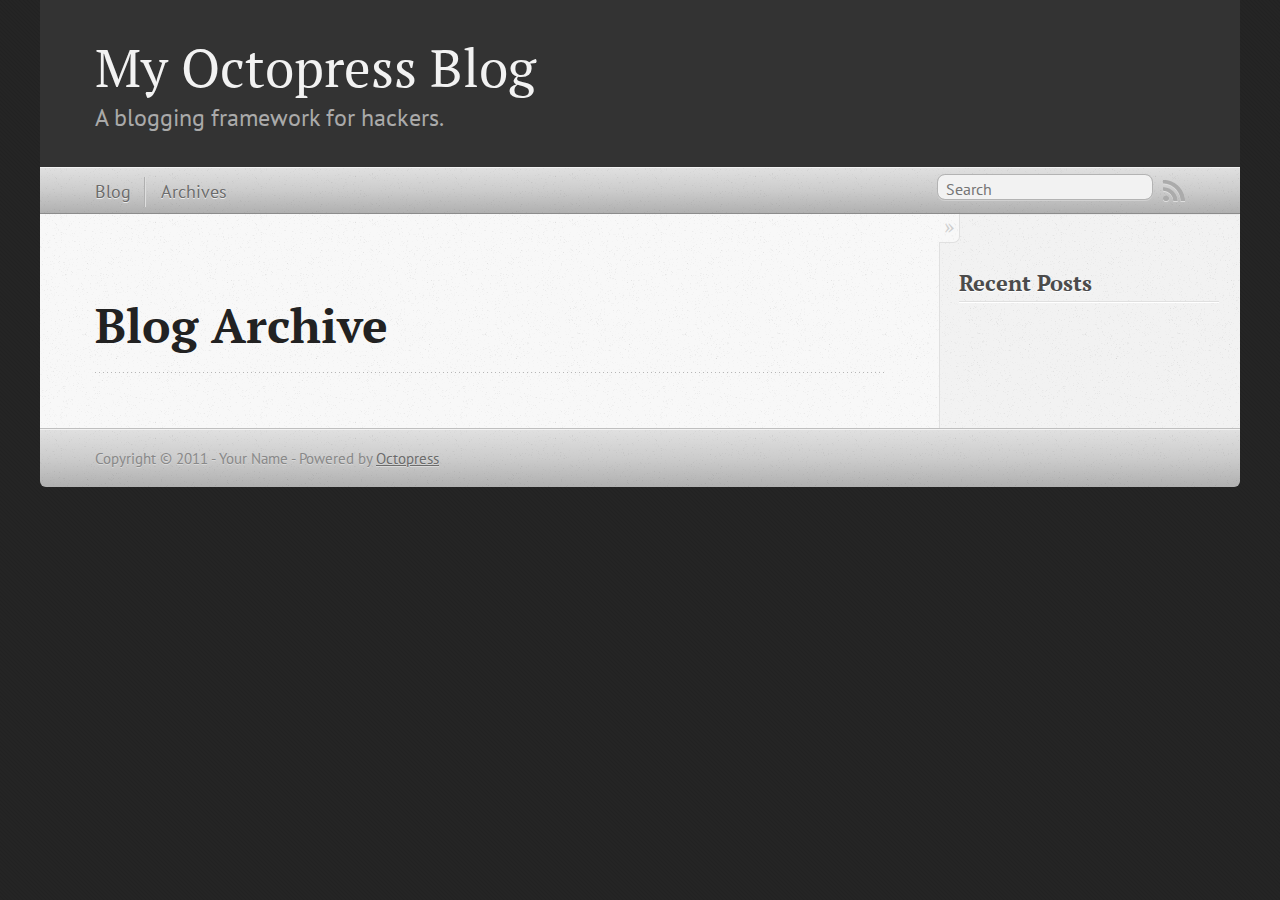
==== blog/archives/index.html @ 9a8f24b8 "Site updated at 2011-11-20 22:48:18 UTC" ====
<!DOCTYPE html>
<!--[if IEMobile 7 ]><html class="no-js iem7"><![endif]-->
<!--[if lt IE 9]><html class="no-js lte-ie8"><![endif]-->
<!--[if (gt IE 8)|(gt IEMobile 7)|!(IEMobile)|!(IE)]><!--><html class="no-js" lang="en"><!--<![endif]-->
<head>
  <meta charset="utf-8">
  <title>Blog Archive - My Octopress Blog</title>
  <meta name="author" content="Your Name">

  
  <meta name="description" content=" Blog Archive Recent Posts ">
  

  <!-- http://t.co/dKP3o1e -->
  <meta name="HandheldFriendly" content="True">
  <meta name="MobileOptimized" content="320">
  <meta name="viewport" content="width=device-width, initial-scale=1">

  
  <link rel="canonical" href="http://isaact.github.com/blog/archives">
  <link href="/favicon.png" rel="icon">
  <link href="/stylesheets/screen.css" media="screen, projection" rel="stylesheet" type="text/css">
  <script src="/javascripts/modernizr-2.0.js"></script>
  <script src="/javascripts/ender.js"></script>
  <script src="/javascripts/octopress.js" type="text/javascript"></script>
  <link href="/atom.xml" rel="alternate" title="My Octopress Blog" type="application/atom+xml">
  <!--Fonts from Google"s Web font directory at http://google.com/webfonts -->
<link href="http://fonts.googleapis.com/css?family=PT+Serif:regular,italic,bold,bolditalic" rel="stylesheet" type="text/css">
<link href="http://fonts.googleapis.com/css?family=PT+Sans:regular,italic,bold,bolditalic" rel="stylesheet" type="text/css">

  

</head>

<body   >
  <header role="banner"><hgroup>
  <h1><a href="/">My Octopress Blog</a></h1>
  
    <h2>A blogging framework for hackers.</h2>
  
</hgroup>

</header>
  <nav role="navigation"><ul class="subscription" data-subscription="rss">
  <li><a href="/atom.xml" rel="subscribe-rss" title="subscribe via RSS">RSS</a></li>
  
</ul>
<form action="http://google.com/search" method="get">
  <fieldset role="search">
    <input type="hidden" name="q" value="site:isaact.github.com" />
    <input class="search" type="text" name="q" results="0" placeholder="Search"/>
  </fieldset>
</form>
<ul class="main-navigation">
  <li><a href="/">Blog</a></li>
  <li><a href="/blog/archives">Archives</a></li>
</ul>

</nav>
  <div id="main">
    <div id="content">
      <div>
<article role="article">
  
  <header>
    <h1 class="entry-title">Blog Archive</h1>
    
  </header>
  
  <div id="blog-archives">

</div>

  
</article>

</div>

<aside class="sidebar">
  
    <section>
  <h1>Recent Posts</h1>
  <ul id="recent_posts">
    
  </ul>
</section>






  
</aside>


    </div>
  </div>
  <footer role="contentinfo"><p>
  Copyright &copy; 2011 - Your Name -
  <span class="credit">Powered by <a href="http://octopress.org">Octopress</a></span>
</p>

</footer>
  







  <script type="text/javascript">
    (function(){
      var twitterWidgets = document.createElement('script');
      twitterWidgets.type = 'text/javascript';
      twitterWidgets.async = true;
      twitterWidgets.src = 'http://platform.twitter.com/widgets.js';
      document.getElementsByTagName('head')[0].appendChild(twitterWidgets);
    })();
  </script>





</body>
</html>
---- stylesheets/screen.css ----
html,body,div,span,applet,object,iframe,h1,h2,h3,h4,h5,h6,p,blockquote,pre,a,abbr,acronym,address,big,cite,code,del,dfn,em,img,ins,kbd,q,s,samp,small,strike,strong,sub,sup,tt,var,b,u,i,center,dl,dt,dd,ol,ul,li,fieldset,form,label,legend,table,caption,tbody,tfoot,thead,tr,th,td,article,aside,canvas,details,embed,figure,figcaption,footer,header,hgroup,menu,nav,output,ruby,section,summary,time,mark,audio,video{margin:0;padding:0;border:0;font-size:100%;font:inherit;vertical-align:baseline}body{line-height:1}ol,ul{list-style:none}table{border-collapse:collapse;border-spacing:0}caption,th,td{text-align:left;font-weight:normal;vertical-align:middle}q,blockquote{quotes:none}q:before,q:after,blockquote:before,blockquote:after{content:"";content:none}a img{border:none}article,aside,details,figcaption,figure,footer,header,hgroup,menu,nav,section,summary{display:block}article,aside,details,figcaption,figure,footer,header,hgroup,menu,nav,section,summary{display:block}a{color:#1863a1}a:visited{color:#751590}a:focus{color:#0181eb}a:hover{color:#0181eb}a:active{color:#01579f}aside.sidebar a{color:#1863a1}aside.sidebar a:focus{color:#0181eb}aside.sidebar a:hover{color:#0181eb}aside.sidebar a:active{color:#01579f}a{-moz-transition:color 0.3s;-webkit-transition:color 0.3s;-o-transition:color 0.3s;transition:color 0.3s}html{background:#252525 url('/images/line-tile.png?1321829071') top left}body > div{background:#f2f2f2 url('/images/noise.png?1321829071') top left;border-bottom:1px solid #bfbfbf}body > div > div{background:#f8f8f8 url('/images/noise.png?1321829071') top left;border-right:1px solid #e0e0e0}.heading,body > header h1,h1,h2,h3,h4,h5,h6{font-family:"PT Serif", "Georgia", "Helvetica Neue", Arial, sans-serif}.sans,body > header h2,body > nav form .search,body > nav a,article header p.meta,article > footer,#content .blog-index footer,html .gist .gist-file .gist-meta,#blog-archives a.category,#blog-archives time,aside.sidebar section,body > footer{font-family:"PT Sans", "Helvetica Neue", Arial, sans-serif}.serif,body,#content .blog-index a[rel=full-article]{font-family:"PT Serif", Georgia, Times, "Times New Roman", serif}.mono,pre,code,tt,p code,li code{font-family:Menlo, Monaco, "Andale Mono", "lucida console", "Courier New", monospace}body > header h1{font-size:2.2em;font-family:"PT Serif", "Georgia", "Helvetica Neue", Arial, sans-serif;font-weight:normal;line-height:1.2em;margin-bottom:0.6667em}body{line-height:1.5em;color:#222}h1{font-size:2.2em;line-height:1.2em}@media only screen and (min-width: 992px){body{font-size:1.15em}h1{font-size:2.6em;line-height:1.2em}}h1,h2,h3,h4,h5,h6{text-rendering:optimizelegibility;margin-bottom:1em;font-weight:bold}h2,section h1{font-size:1.5em}h3,section h2,section section h1{font-size:1.3em}h4,section h3,section section h2,section section section h1{font-size:1em}h5,section h4,section section h3{font-size:.9em}h6,section h5,section section h4,section section section h3{font-size:.8em}p,blockquote,ul,ol{margin-bottom:1.5em}ul{list-style-type:disc}ul ul{list-style-type:circle}ul ul ul{list-style-type:square}ol{list-style-type:decimal}ol ol{list-style-type:lower-alpha}ol ol ol{list-style-type:lower-roman}ul,ul ul,ul ol,ol,ol ul,ol ol{margin-left:1.3em}strong{font-weight:bold}em{font-style:italic}sup,sub{font-size:0.8em;position:relative;display:inline-block}sup{top:-0.5em}sub{bottom:-0.5em}q{font-style:italic}q:before{content:"\201C"}q:after{content:"\201D"}em,dfn{font-style:italic}strong,dfn{font-weight:bold}del,s{text-decoration:line-through}abbr,acronym{border-bottom:1px dotted;cursor:help}sub,sup{line-height:0}hr{margin-bottom:0.2em}small{font-size:.8em}big{font-size:1.2em}blockquote{font-style:italic;position:relative;font-size:1.2em;line-height:1.5em;padding-left:1em;border-left:4px solid rgba(170,170,170,0.5)}blockquote cite{font-style:italic}blockquote cite a{color:#aaa !important;word-wrap:break-word}blockquote cite:before{content:'\2014';padding-right:.3em;padding-left:.3em;color:#aaa}@media only screen and (min-width: 992px){blockquote{padding-left:1.5em;border-left-width:4px}}.pullquote-right:before,.pullquote-left:before{padding:0;border:none;content:attr(data-pullquote);float:right;width:45%;margin:.5em 0 1em 1.5em;position:relative;top:7px;font-size:1.4em;line-height:1.45em}.pullquote-left:before{float:left;margin:.5em 1.5em 1em 0}.force-wrap,article a,aside.sidebar a{white-space:-moz-pre-wrap;white-space:-pre-wrap;white-space:-o-pre-wrap;white-space:pre-wrap;word-wrap:break-word}.group,body > header,body > nav,body > footer,body #content > article,body #content > div > article,body #content > div > section,body div.pagination,aside.sidebar,#main,#content,.collapse-sidebar aside.sidebar{*zoom:1}.group:after,body > header:after,body > nav:after,body > footer:after,body #content > article:after,body #content > div > article:after,body #content > div > section:after,body div.pagination:after,aside.sidebar:after,#main:after,#content:after,.collapse-sidebar aside.sidebar:after{content:"";display:table;clear:both}body{-webkit-text-size-adjust:none;max-width:1200px;position:relative;margin:0 auto}body > header,body > nav,body > footer,body #content > article,body #content > div > article,body #content > div > section{padding-left:18px;padding-right:18px}@media only screen and (min-width: 480px){body > header,body > nav,body > footer,body #content > article,body #content > div > article,body #content > div > section{padding-left:25px;padding-right:25px}}@media only screen and (min-width: 768px){body > header,body > nav,body > footer,body #content > article,body #content > div > article,body #content > div > section{padding-left:35px;padding-right:35px}}@media only screen and (min-width: 992px){body > header,body > nav,body > footer,body #content > article,body #content > div > article,body #content > div > section{padding-left:55px;padding-right:55px}}body div.pagination{margin-left:18px;margin-right:18px}@media only screen and (min-width: 480px){body div.pagination{margin-left:25px;margin-right:25px}}@media only screen and (min-width: 768px){body div.pagination{margin-left:35px;margin-right:35px}}@media only screen and (min-width: 992px){body div.pagination{margin-left:55px;margin-right:55px}}body > header{font-size:1em;padding-top:1.5em;padding-bottom:1.5em}#content > div,#content > article{width:100%}aside.sidebar{float:none;padding:0 18px 1px;background-color:#f7f7f7;border-top:1px solid #e0e0e0}.flex-content,article img,article video,article .flash-video,aside.sidebar img{max-width:100%;height:auto}.basic-alignment.left,article img.left,article video.left,article .left.flash-video,aside.sidebar img.left{float:left;margin-right:1.5em}.basic-alignment.right,article img.right,article video.right,article .right.flash-video,aside.sidebar img.right{float:right;margin-left:1.5em}.basic-alignment.center,article img.center,article video.center,article .center.flash-video,aside.sidebar img.center{display:block;margin:0 auto 1.5em}.basic-alignment.left,article img.left,article video.left,article .left.flash-video,aside.sidebar img.left,.basic-alignment.right,article img.right,article video.right,article .right.flash-video,aside.sidebar img.right{margin-bottom:.8em}.toggle-sidebar,.no-sidebar .toggle-sidebar{display:none}@media only screen and (min-width: 750px){body.sidebar-footer aside.sidebar{float:none;width:auto;clear:left;margin:0;padding:0 35px 1px;background-color:#f7f7f7;border-top:1px solid #eaeaea}body.sidebar-footer aside.sidebar section.odd,body.sidebar-footer aside.sidebar section.even{float:left;width:48%}body.sidebar-footer aside.sidebar section.odd{margin-left:0}body.sidebar-footer aside.sidebar section.even{margin-left:4%}body.sidebar-footer aside.sidebar.thirds section{width:30%;margin-left:5%}body.sidebar-footer aside.sidebar.thirds section.first{margin-left:0;clear:both}}body.sidebar-footer #content{margin-right:0px}body.sidebar-footer .toggle-sidebar{display:none}@media only screen and (min-width: 550px){body > header{font-size:1em}}@media only screen and (min-width: 750px){aside.sidebar{float:none;width:auto;clear:left;margin:0;padding:0 35px 1px;background-color:#f7f7f7;border-top:1px solid #eaeaea}aside.sidebar section.odd,aside.sidebar section.even{float:left;width:48%}aside.sidebar section.odd{margin-left:0}aside.sidebar section.even{margin-left:4%}aside.sidebar.thirds section{width:30%;margin-left:5%}aside.sidebar.thirds section.first{margin-left:0;clear:both}}@media only screen and (min-width: 768px){body{-webkit-text-size-adjust:auto}body > header{font-size:1.2em}#main{padding:0;margin:0 auto}#content{margin-right:240px;position:relative}.no-sidebar #content{margin-right:0;border-right:0}.collapse-sidebar #content{margin-right:20px}#content > div,#content > article{padding-top:17.5px;padding-bottom:17.5px;float:left}aside.sidebar{width:210px;padding:0 15px 15px;background:none;clear:none;float:left;margin:0 -100% 0 0}aside.sidebar section{width:auto;margin-left:0}aside.sidebar section.odd,aside.sidebar section.even{float:none;width:auto;margin-left:0}.collapse-sidebar aside.sidebar{float:none;width:auto;clear:left;margin:0;padding:0 35px 1px;background-color:#f7f7f7;border-top:1px solid #eaeaea}.collapse-sidebar aside.sidebar section.odd,.collapse-sidebar aside.sidebar section.even{float:left;width:48%}.collapse-sidebar aside.sidebar section.odd{margin-left:0}.collapse-sidebar aside.sidebar section.even{margin-left:4%}.collapse-sidebar aside.sidebar.thirds section{width:30%;margin-left:5%}.collapse-sidebar aside.sidebar.thirds section.first{margin-left:0;clear:both}}@media only screen and (min-width: 992px){body > header{font-size:1.3em}#content{margin-right:300px}#content > div,#content > article{padding-top:27.5px;padding-bottom:27.5px}aside.sidebar{width:260px;padding:1.2em 20px 20px}.collapse-sidebar aside.sidebar{padding-left:55px;padding-right:55px}}@media only screen and (min-width: 768px){ul,ol{margin-left:0}}body > header{background:#333}body > header h1{display:inline-block;margin:0}body > header h1 a,body > header h1 a:visited,body > header h1 a:hover{color:#f2f2f2;text-decoration:none}body > header h2{margin:.2em 0 0;font-size:1em;color:#aaa;font-weight:normal}body > nav{position:relative;background-color:#ccc;background:url('/images/noise.png?1321829071'),-webkit-gradient(linear, 50% 0%, 50% 100%, color-stop(0%, #e0e0e0), color-stop(50%, #cccccc), color-stop(100%, #b0b0b0));background:url('/images/noise.png?1321829071'),-webkit-linear-gradient(#e0e0e0,#cccccc,#b0b0b0);background:url('/images/noise.png?1321829071'),-moz-linear-gradient(#e0e0e0,#cccccc,#b0b0b0);background:url('/images/noise.png?1321829071'),-o-linear-gradient(#e0e0e0,#cccccc,#b0b0b0);background:url('/images/noise.png?1321829071'),-ms-linear-gradient(#e0e0e0,#cccccc,#b0b0b0);background:url('/images/noise.png?1321829071'),linear-gradient(#e0e0e0,#cccccc,#b0b0b0);border-top:1px solid #f2f2f2;border-bottom:1px solid #8c8c8c;padding-top:.35em;padding-bottom:.35em}body > nav form{-moz-background-clip:padding;-webkit-background-clip:padding;-o-background-clip:padding-box;-ms-background-clip:padding-box;-khtml-background-clip:padding-box;background-clip:padding-box;margin:0;padding:0}body > nav form .search{padding:.3em .5em 0;font-size:.85em;line-height:1.1em;width:95%;-moz-border-radius:0.5em;-webkit-border-radius:0.5em;-o-border-radius:0.5em;-ms-border-radius:0.5em;-khtml-border-radius:0.5em;border-radius:0.5em;-moz-background-clip:padding;-webkit-background-clip:padding;-o-background-clip:padding-box;-ms-background-clip:padding-box;-khtml-background-clip:padding-box;background-clip:padding-box;-moz-box-shadow:#d1d1d1 0 1px;-webkit-box-shadow:#d1d1d1 0 1px;-o-box-shadow:#d1d1d1 0 1px;box-shadow:#d1d1d1 0 1px;background-color:#f2f2f2;border:1px solid #b3b3b3;color:#888}body > nav form .search:focus{color:#444;border-color:#80b1df;-moz-box-shadow:#80b1df 0 0 4px,#80b1df 0 0 3px inset;-webkit-box-shadow:#80b1df 0 0 4px,#80b1df 0 0 3px inset;-o-box-shadow:#80b1df 0 0 4px,#80b1df 0 0 3px inset;box-shadow:#80b1df 0 0 4px,#80b1df 0 0 3px inset;background-color:#fff;outline:none}body > nav fieldset[role=search]{float:right;width:48%}body > nav fieldset.mobile-nav{float:left;width:48%}body > nav fieldset.mobile-nav select{width:100%;font-size:.8em;border:1px solid #888}body > nav ul{display:none}@media only screen and (min-width: 550px){body > nav{font-size:.9em}body > nav ul{margin:0;padding:0;border:0;overflow:hidden;*zoom:1;float:left;display:block;padding-top:.15em}body > nav ul li{list-style-image:none;list-style-type:none;margin-left:0px;white-space:nowrap;display:inline;float:left;padding-left:0;padding-right:0}body > nav ul li:first-child,body > nav ul li.first{padding-left:0}body > nav ul li:last-child{padding-right:0}body > nav ul li.last{padding-right:0}body > nav ul.subscription{margin-left:.8em;float:right}body > nav ul.subscription li:last-child a{padding-right:0}body > nav ul li{margin:0}body > nav a{color:#6b6b6b;text-shadow:#ebebeb 0 1px;float:left;text-decoration:none;font-size:1.1em;padding:.1em 0;line-height:1.5em}body > nav a:visited{color:#6b6b6b}body > nav a:hover{color:#2b2b2b}body > nav li + li{border-left:1px solid #b0b0b0;margin-left:.8em}body > nav li + li a{padding-left:.8em;border-left:1px solid #dedede}body > nav form{float:right;text-align:left;padding-left:.8em;width:175px}body > nav form .search{width:93%;font-size:.95em;line-height:1.2em}body > nav ul[data-subscription$=email] + form{width:97px}body > nav ul[data-subscription$=email] + form .search{width:91%}body > nav fieldset.mobile-nav{display:none}body > nav fieldset[role=search]{width:99%}}@media only screen and (min-width: 992px){body > nav form{width:215px}body > nav ul[data-subscription$=email] + form{width:147px}}.no-placeholder body > nav .search{background:#f2f2f2 url('/images/search.png?1321829071') 0.3em 0.25em no-repeat;text-indent:1.3em}@media only screen and (min-width: 550px){.maskImage body > nav ul[data-subscription$=email] + form{width:123px}}@media only screen and (min-width: 992px){.maskImage body > nav ul[data-subscription$=email] + form{width:173px}}.maskImage ul.subscription{position:relative;top:.2em}.maskImage ul.subscription li,.maskImage ul.subscription a{border:0;padding:0}.maskImage a[rel=subscribe-rss]{position:relative;top:0px;text-indent:-999999em;background-color:#dedede;border:0;padding:0}.maskImage a[rel=subscribe-rss],.maskImage a[rel=subscribe-rss]:after{-moz-mask-image:url('/images/rss.png?1321829071');-webkit-mask-image:url('/images/rss.png?1321829071');-o-mask-image:url('/images/rss.png?1321829071');-ms-mask-image:url('/images/rss.png?1321829071');-khtml-mask-image:url('/images/rss.png?1321829071');mask-image:url('/images/rss.png?1321829071');-moz-mask-repeat:no-repeat;-webkit-mask-repeat:no-repeat;-o-mask-repeat:no-repeat;-ms-mask-repeat:no-repeat;-khtml-mask-repeat:no-repeat;mask-repeat:no-repeat;width:22px;height:22px}.maskImage a[rel=subscribe-rss]:after{content:"";position:absolute;top:-1px;left:0;background-color:#ababab}.maskImage a[rel=subscribe-rss]:hover:after{background-color:#9e9e9e}.maskImage a[rel=subscribe-email]{position:relative;top:0px;text-indent:-999999em;background-color:#dedede;border:0;padding:0}.maskImage a[rel=subscribe-email],.maskImage a[rel=subscribe-email]:after{-moz-mask-image:url('/images/email.png?1321829071');-webkit-mask-image:url('/images/email.png?1321829071');-o-mask-image:url('/images/email.png?1321829071');-ms-mask-image:url('/images/email.png?1321829071');-khtml-mask-image:url('/images/email.png?1321829071');mask-image:url('/images/email.png?1321829071');-moz-mask-repeat:no-repeat;-webkit-mask-repeat:no-repeat;-o-mask-repeat:no-repeat;-ms-mask-repeat:no-repeat;-khtml-mask-repeat:no-repeat;mask-repeat:no-repeat;width:28px;height:22px}.maskImage a[rel=subscribe-email]:after{content:"";position:absolute;top:-1px;left:0;background-color:#ababab}.maskImage a[rel=subscribe-email]:hover:after{background-color:#9e9e9e}article{overflow:hidden;padding-top:1em}article header{position:relative;padding-top:2em;padding-bottom:1em;margin-bottom:1em;background:url('[data-uri]') bottom left repeat-x}article header h1{margin:0}article header h1 a{text-decoration:none}article header h1 a:hover{text-decoration:underline}article header p{font-size:.9em;color:#aaa;margin:0}article header p.meta{text-transform:uppercase;position:absolute;top:0}@media only screen and (min-width: 768px){article header{margin-bottom:1.5em;padding-bottom:1em;background:url('[data-uri]') bottom left repeat-x}}article h2{padding-top:0.8em;background:url('[data-uri]') top left repeat-x}.entry-content article h2:first-child,article header + h2{padding-top:0}article h2:first-child,article header + h2{background:none}article .feature{padding-top:.5em;margin-bottom:1em;padding-bottom:1em;background:url('[data-uri]') bottom left repeat-x;font-size:2.0em;font-style:italic;line-height:1.3em}article img,article video,article .flash-video{-moz-border-radius:0.3em;-webkit-border-radius:0.3em;-o-border-radius:0.3em;-ms-border-radius:0.3em;-khtml-border-radius:0.3em;border-radius:0.3em;-moz-box-shadow:rgba(0,0,0,0.15) 0 1px 4px;-webkit-box-shadow:rgba(0,0,0,0.15) 0 1px 4px;-o-box-shadow:rgba(0,0,0,0.15) 0 1px 4px;box-shadow:rgba(0,0,0,0.15) 0 1px 4px;-moz-box-sizing:border-box;-webkit-box-sizing:border-box;-ms-box-sizing:border-box;box-sizing:border-box;border:white 0.5em solid}article video,article .flash-video{margin:0 auto 1.5em}article video{display:block;width:100%}article .flash-video > div{position:relative;display:block;padding-bottom:56.25%;padding-top:1px;height:0;overflow:hidden}article .flash-video > div iframe,article .flash-video > div object,article .flash-video > div embed{position:absolute;top:0;left:0;width:100%;height:100%}article > footer{padding-bottom:2.5em;margin-top:2em}article > footer p.meta{margin-bottom:.8em;font-size:.85em;clear:both;overflow:hidden}.blog-index article + article{background:url('[data-uri]') top left repeat-x}#content .blog-index{padding-top:0;padding-bottom:0}#content .blog-index article{padding-top:2em}#content .blog-index article header{background:none;padding-bottom:0}#content .blog-index article h1{font-size:2.2em}#content .blog-index article h1 a{color:inherit}#content .blog-index article h1 a:hover{color:#0181eb}#content .blog-index a[rel=full-article]{background:#ebebeb;display:inline-block;padding:.4em .8em;margin-right:.5em;text-decoration:none;color:#666;-moz-transition:background-color 0.5s;-webkit-transition:background-color 0.5s;-o-transition:background-color 0.5s;transition:background-color 0.5s}#content .blog-index a[rel=full-article]:hover{background:#0181eb;text-shadow:none;color:#f8f8f8}#content .blog-index footer{margin-top:1em}.separator,article > footer .byline + time:before,article > footer time + time:before,article > footer .comments:before,article > footer .byline ~ .categories:before{content:"\2022 ";padding:0 .4em 0 .2em;display:inline-block}#content div.pagination{text-align:center;font-size:.95em;position:relative;background:url('[data-uri]') top left repeat-x;padding-top:1.5em;padding-bottom:1.5em}#content div.pagination a{text-decoration:none;color:#aaa}#content div.pagination a.prev{position:absolute;left:0}#content div.pagination a.next{position:absolute;right:0}#content div.pagination a:hover{color:#0181eb}#content div.pagination a[href*=archive]:before,#content div.pagination a[href*=archive]:after{content:'\2014';padding:0 .3em}p.meta + .sharing{padding-top:1em;padding-left:0;background:url('[data-uri]') top left repeat-x}.highlight,html .gist .gist-file .gist-syntax .gist-highlight{border:1px solid #05232b !important}.highlight table td.code,html .gist .gist-file .gist-syntax .gist-highlight table td.code{width:100%}.highlight .line-numbers,html .gist .gist-file .gist-syntax .gist-highlight .line-numbers{text-align:right;font-size:13px;line-height:1.45em;background:#073642 url('/images/noise.png?1321829071') top left !important;border-right:1px solid #00232c !important;-moz-box-shadow:#083e4b -1px 0 inset;-webkit-box-shadow:#083e4b -1px 0 inset;-o-box-shadow:#083e4b -1px 0 inset;box-shadow:#083e4b -1px 0 inset;text-shadow:#021014 0 -1px;padding:.8em !important;-moz-border-radius:0;-webkit-border-radius:0;-o-border-radius:0;-ms-border-radius:0;-khtml-border-radius:0;border-radius:0}.highlight .line-numbers span,html .gist .gist-file .gist-syntax .gist-highlight .line-numbers span{color:#586e75 !important}figure.code,.gist-file,pre{-moz-box-shadow:rgba(0,0,0,0.06) 0 0 10px;-webkit-box-shadow:rgba(0,0,0,0.06) 0 0 10px;-o-box-shadow:rgba(0,0,0,0.06) 0 0 10px;box-shadow:rgba(0,0,0,0.06) 0 0 10px}figure.code .highlight pre,.gist-file .highlight pre,pre .highlight pre{-moz-box-shadow:none;-webkit-box-shadow:none;-o-box-shadow:none;box-shadow:none}html .gist .gist-file{margin-bottom:1.8em;position:relative;border:none;padding-top:26px !important}html .gist .gist-file .gist-syntax{border-bottom:0 !important;background:none !important}html .gist .gist-file .gist-syntax .gist-highlight{background:#002b36 !important}html .gist .gist-file .gist-meta{padding:.6em 0.8em;border:1px solid #083e4b !important;color:#586e75;font-size:.7em !important;background:#073642 url('/images/noise.png?1321829071') top left;line-height:1.5em}html .gist .gist-file .gist-meta a{color:#75878b !important;text-decoration:none}html .gist .gist-file .gist-meta a:hover{text-decoration:underline}html .gist .gist-file .gist-meta a:hover{color:#93a1a1 !important}html .gist .gist-file .gist-meta a[href*='#file']{position:absolute;top:0;left:0;right:-10px;color:#474747 !important}html .gist .gist-file .gist-meta a[href*='#file']:hover{color:#1863a1 !important}html .gist .gist-file .gist-meta a[href*=raw]{top:.4em}pre{background:#002b36 url('/images/noise.png?1321829071') top left;-moz-border-radius:0.4em;-webkit-border-radius:0.4em;-o-border-radius:0.4em;-ms-border-radius:0.4em;-khtml-border-radius:0.4em;border-radius:0.4em;border:1px solid #05232b;line-height:1.45em;font-size:13px;margin-bottom:2.1em;padding:.8em 1em;color:#93a1a1;overflow:auto}h3.filename + pre{-moz-border-radius-topleft:0px;-webkit-border-top-left-radius:0px;-o-border-top-left-radius:0px;-ms-border-top-left-radius:0px;-khtml-border-top-left-radius:0px;border-top-left-radius:0px;-moz-border-radius-topright:0px;-webkit-border-top-right-radius:0px;-o-border-top-right-radius:0px;-ms-border-top-right-radius:0px;-khtml-border-top-right-radius:0px;border-top-right-radius:0px}p code,li code{display:inline-block;white-space:no-wrap;background:#fff;font-size:.8em;line-height:1.5em;color:#555;border:1px solid #ddd;-moz-border-radius:0.4em;-webkit-border-radius:0.4em;-o-border-radius:0.4em;-ms-border-radius:0.4em;-khtml-border-radius:0.4em;border-radius:0.4em;padding:0 .3em;margin:-1px 0}p pre code,li pre code{font-size:1em !important;background:none;border:none}.pre-code,html .gist .gist-file .gist-syntax .gist-highlight pre,.highlight code{font-family:Menlo,Monaco,"Andale Mono","lucida console","Courier New",monospace !important;overflow:scroll;overflow-y:hidden;display:block;padding:.8em !important;overflow-x:auto;line-height:1.45em;background:#002b36 url('/images/noise.png?1321829071') top left !important;color:#93a1a1 !important}.pre-code *::-moz-selection,html .gist .gist-file .gist-syntax .gist-highlight pre *::-moz-selection,.highlight code *::-moz-selection{background:#386774;color:inherit;text-shadow:#002b36 0 1px}.pre-code *::-webkit-selection,html .gist .gist-file .gist-syntax .gist-highlight pre *::-webkit-selection,.highlight code *::-webkit-selection{background:#386774;color:inherit;text-shadow:#002b36 0 1px}.pre-code *::selection,html .gist .gist-file .gist-syntax .gist-highlight pre *::selection,.highlight code *::selection{background:#386774;color:inherit;text-shadow:#002b36 0 1px}.pre-code span,html .gist .gist-file .gist-syntax .gist-highlight pre span,.highlight code span{color:#93a1a1 !important}.pre-code span,html .gist .gist-file .gist-syntax .gist-highlight pre span,.highlight code span{font-style:normal !important;font-weight:normal !important}.pre-code .c,html .gist .gist-file .gist-syntax .gist-highlight pre .c,.highlight code .c{color:#586e75 !important;font-style:italic !important}.pre-code .cm,html .gist .gist-file .gist-syntax .gist-highlight pre .cm,.highlight code .cm{color:#586e75 !important;font-style:italic !important}.pre-code .cp,html .gist .gist-file .gist-syntax .gist-highlight pre .cp,.highlight code .cp{color:#586e75 !important;font-style:italic !important}.pre-code .c1,html .gist .gist-file .gist-syntax .gist-highlight pre .c1,.highlight code .c1{color:#586e75 !important;font-style:italic !important}.pre-code .cs,html .gist .gist-file .gist-syntax .gist-highlight pre .cs,.highlight code .cs{color:#586e75 !important;font-weight:bold !important;font-style:italic !important}.pre-code .err,html .gist .gist-file .gist-syntax .gist-highlight pre .err,.highlight code .err{color:#dc322f !important;background:none !important}.pre-code .k,html .gist .gist-file .gist-syntax .gist-highlight pre .k,.highlight code .k{color:#cb4b16 !important}.pre-code .o,html .gist .gist-file .gist-syntax .gist-highlight pre .o,.highlight code .o{color:#93a1a1 !important;font-weight:bold !important}.pre-code .p,html .gist .gist-file .gist-syntax .gist-highlight pre .p,.highlight code .p{color:#93a1a1 !important}.pre-code .ow,html .gist .gist-file .gist-syntax .gist-highlight pre .ow,.highlight code .ow{color:#2aa198 !important;font-weight:bold !important}.pre-code .gd,html .gist .gist-file .gist-syntax .gist-highlight pre .gd,.highlight code .gd{color:#93a1a1 !important;background-color:#372c34 !important;display:inline-block}.pre-code .gd .x,html .gist .gist-file .gist-syntax .gist-highlight pre .gd .x,.highlight code .gd .x{color:#93a1a1 !important;background-color:#4d2d33 !important;display:inline-block}.pre-code .ge,html .gist .gist-file .gist-syntax .gist-highlight pre .ge,.highlight code .ge{color:#93a1a1 !important;font-style:italic !important}.pre-code .gh,html .gist .gist-file .gist-syntax .gist-highlight pre .gh,.highlight code .gh{color:#586e75 !important}.pre-code .gi,html .gist .gist-file .gist-syntax .gist-highlight pre .gi,.highlight code .gi{color:#93a1a1 !important;background-color:#1a412b !important;display:inline-block}.pre-code .gi .x,html .gist .gist-file .gist-syntax .gist-highlight pre .gi .x,.highlight code .gi .x{color:#93a1a1 !important;background-color:#355720 !important;display:inline-block}.pre-code .gs,html .gist .gist-file .gist-syntax .gist-highlight pre .gs,.highlight code .gs{color:#93a1a1 !important;font-weight:bold !important}.pre-code .gu,html .gist .gist-file .gist-syntax .gist-highlight pre .gu,.highlight code .gu{color:#6c71c4 !important}.pre-code .kc,html .gist .gist-file .gist-syntax .gist-highlight pre .kc,.highlight code .kc{color:#859900 !important;font-weight:bold !important}.pre-code .kd,html .gist .gist-file .gist-syntax .gist-highlight pre .kd,.highlight code .kd{color:#268bd2 !important}.pre-code .kp,html .gist .gist-file .gist-syntax .gist-highlight pre .kp,.highlight code .kp{color:#cb4b16 !important;font-weight:bold !important}.pre-code .kr,html .gist .gist-file .gist-syntax .gist-highlight pre .kr,.highlight code .kr{color:#d33682 !important;font-weight:bold !important}.pre-code .kt,html .gist .gist-file .gist-syntax .gist-highlight pre .kt,.highlight code .kt{color:#2aa198 !important}.pre-code .n,html .gist .gist-file .gist-syntax .gist-highlight pre .n,.highlight code .n{color:#268bd2 !important}.pre-code .na,html .gist .gist-file .gist-syntax .gist-highlight pre .na,.highlight code .na{color:#268bd2 !important}.pre-code .nb,html .gist .gist-file .gist-syntax .gist-highlight pre .nb,.highlight code .nb{color:#859900 !important}.pre-code .nc,html .gist .gist-file .gist-syntax .gist-highlight pre .nc,.highlight code .nc{color:#d33682 !important}.pre-code .no,html .gist .gist-file .gist-syntax .gist-highlight pre .no,.highlight code .no{color:#b58900 !important}.pre-code .nl,html .gist .gist-file .gist-syntax .gist-highlight pre .nl,.highlight code .nl{color:#859900 !important}.pre-code .ne,html .gist .gist-file .gist-syntax .gist-highlight pre .ne,.highlight code .ne{color:#268bd2 !important;font-weight:bold !important}.pre-code .nf,html .gist .gist-file .gist-syntax .gist-highlight pre .nf,.highlight code .nf{color:#268bd2 !important;font-weight:bold !important}.pre-code .nn,html .gist .gist-file .gist-syntax .gist-highlight pre .nn,.highlight code .nn{color:#b58900 !important}.pre-code .nt,html .gist .gist-file .gist-syntax .gist-highlight pre .nt,.highlight code .nt{color:#268bd2 !important;font-weight:bold !important}.pre-code .nx,html .gist .gist-file .gist-syntax .gist-highlight pre .nx,.highlight code .nx{color:#b58900 !important}.pre-code .vg,html .gist .gist-file .gist-syntax .gist-highlight pre .vg,.highlight code .vg{color:#268bd2 !important}.pre-code .vi,html .gist .gist-file .gist-syntax .gist-highlight pre .vi,.highlight code .vi{color:#268bd2 !important}.pre-code .nv,html .gist .gist-file .gist-syntax .gist-highlight pre .nv,.highlight code .nv{color:#268bd2 !important}.pre-code .mf,html .gist .gist-file .gist-syntax .gist-highlight pre .mf,.highlight code .mf{color:#2aa198 !important}.pre-code .m,html .gist .gist-file .gist-syntax .gist-highlight pre .m,.highlight code .m{color:#2aa198 !important}.pre-code .mh,html .gist .gist-file .gist-syntax .gist-highlight pre .mh,.highlight code .mh{color:#2aa198 !important}.pre-code .mi,html .gist .gist-file .gist-syntax .gist-highlight pre .mi,.highlight code .mi{color:#2aa198 !important}.pre-code .s,html .gist .gist-file .gist-syntax .gist-highlight pre .s,.highlight code .s{color:#2aa198 !important}.pre-code .sd,html .gist .gist-file .gist-syntax .gist-highlight pre .sd,.highlight code .sd{color:#2aa198 !important}.pre-code .s2,html .gist .gist-file .gist-syntax .gist-highlight pre .s2,.highlight code .s2{color:#2aa198 !important}.pre-code .se,html .gist .gist-file .gist-syntax .gist-highlight pre .se,.highlight code .se{color:#dc322f !important}.pre-code .si,html .gist .gist-file .gist-syntax .gist-highlight pre .si,.highlight code .si{color:#268bd2 !important}.pre-code .sr,html .gist .gist-file .gist-syntax .gist-highlight pre .sr,.highlight code .sr{color:#2aa198 !important}.pre-code .s1,html .gist .gist-file .gist-syntax .gist-highlight pre .s1,.highlight code .s1{color:#2aa198 !important}.pre-code div .gd,html .gist .gist-file .gist-syntax .gist-highlight pre div .gd,.highlight code div .gd,.pre-code div .gd .x,html .gist .gist-file .gist-syntax .gist-highlight pre div .gd .x,.highlight code div .gd .x,.pre-code div .gi,html .gist .gist-file .gist-syntax .gist-highlight pre div .gi,.highlight code div .gi,.pre-code div .gi .x,html .gist .gist-file .gist-syntax .gist-highlight pre div .gi .x,.highlight code div .gi .x{display:inline-block;width:100%}.highlight,.gist-highlight{margin-bottom:1.8em;background:#002b36;overflow-y:hidden;overflow-x:auto}.highlight pre,.gist-highlight pre{background:none;-moz-border-radius:none;-webkit-border-radius:none;-o-border-radius:none;-ms-border-radius:none;-khtml-border-radius:none;border-radius:none;border:none;padding:0;margin-bottom:0}pre::-webkit-scrollbar,.highlight::-webkit-scrollbar,.gist-highlight::-webkit-scrollbar{height:.5em;background:rgba(255,255,255,0.15)}pre::-webkit-scrollbar-thumb:horizontal,.highlight::-webkit-scrollbar-thumb:horizontal,.gist-highlight::-webkit-scrollbar-thumb:horizontal{background:rgba(255,255,255,0.2);-webkit-border-radius:4px;border-radius:4px}.highlight code{background:#000}figure.code{background:none;padding:0;border:0;margin-bottom:1.5em}figure.code pre{margin-bottom:0}figure.code figcaption{position:relative}figure.code .highlight{margin-bottom:0}.code-title,html .gist .gist-file .gist-meta a[href*='#file'],h3.filename,figure.code figcaption{text-align:center;font-size:13px;line-height:2em;text-shadow:#cbcccc 0 1px 0;color:#474747;font-weight:normal;margin-bottom:0;-moz-border-radius-topleft:5px;-webkit-border-top-left-radius:5px;-o-border-top-left-radius:5px;-ms-border-top-left-radius:5px;-khtml-border-top-left-radius:5px;border-top-left-radius:5px;-moz-border-radius-topright:5px;-webkit-border-top-right-radius:5px;-o-border-top-right-radius:5px;-ms-border-top-right-radius:5px;-khtml-border-top-right-radius:5px;border-top-right-radius:5px;font-family:"Helvetica Neue", Arial, "Lucida Grande", "Lucida Sans Unicode", Lucida, sans-serif;background:#aaa url('/images/code_bg.png?1321829071') top repeat-x;border:1px solid #565656;border-top-color:#cbcbcb;border-left-color:#a5a5a5;border-right-color:#a5a5a5;border-bottom:0}.download-source,html .gist .gist-file .gist-meta a[href*=raw],figure.code figcaption a{position:absolute;right:.8em;text-decoration:none;color:#666 !important;z-index:1;font-size:13px;text-shadow:#cbcccc 0 1px 0;padding-left:3em}.download-source:hover,html .gist .gist-file .gist-meta a[href*=raw]:hover,figure.code figcaption a:hover{text-decoration:underline}#archive #content > div,#archive #content > div > article{padding-top:0}#blog-archives{color:#aaa}#blog-archives article{padding:1em 0 1em;position:relative;background:url('[data-uri]') bottom left repeat-x}#blog-archives article:last-child{background:none}#blog-archives article footer{padding:0;margin:0}#blog-archives h1{color:#222;margin-bottom:.3em}#blog-archives h2{display:none}#blog-archives h1{font-size:1.5em}#blog-archives h1 a{text-decoration:none;color:inherit;font-weight:normal;display:inline-block}#blog-archives h1 a:hover{text-decoration:underline}#blog-archives h1 a:hover{color:#0181eb}#blog-archives a.category,#blog-archives time{color:#aaa}#blog-archives .entry-content{display:none}#blog-archives time{font-size:.9em;line-height:1.2em}#blog-archives time .month,#blog-archives time .day{display:inline-block}#blog-archives time .month{text-transform:uppercase}#blog-archives p{margin-bottom:1em}#blog-archives a,#blog-archives .entry-content a{color:inherit}#blog-archives a:hover,#blog-archives .entry-content a:hover{color:#0181eb}#blog-archives a:hover{color:#0181eb}@media only screen and (min-width: 550px){#blog-archives article{margin-left:5em}#blog-archives h2{margin-bottom:.3em;font-weight:normal;display:inline-block;position:relative;top:-1px;float:left}#blog-archives h2:first-child{padding-top:.75em}#blog-archives time{position:absolute;text-align:right;left:0em;top:1.8em}#blog-archives .year{display:none}#blog-archives article{padding-left:4.5em;padding-bottom:.7em}#blog-archives a.category{line-height:1.1em}}#content > .category article{margin-left:0;padding-left:6.8em}#content > .category .year{display:inline}.side-shadow-border,aside.sidebar section h1,aside.sidebar li{-moz-box-shadow:#fff 0 1px;-webkit-box-shadow:#fff 0 1px;-o-box-shadow:#fff 0 1px;box-shadow:#fff 0 1px}aside.sidebar{color:#4b4b4b;text-shadow:#fff 0 1px}aside.sidebar section{font-size:.8em;line-height:1.4em;margin-bottom:1.5em}aside.sidebar section h1{margin:1.5em 0 0;padding-bottom:.2em;border-bottom:1px solid #e0e0e0}aside.sidebar section h1 + p{padding-top:.4em}aside.sidebar img{-moz-border-radius:0.3em;-webkit-border-radius:0.3em;-o-border-radius:0.3em;-ms-border-radius:0.3em;-khtml-border-radius:0.3em;border-radius:0.3em;-moz-box-shadow:rgba(0,0,0,0.15) 0 1px 4px;-webkit-box-shadow:rgba(0,0,0,0.15) 0 1px 4px;-o-box-shadow:rgba(0,0,0,0.15) 0 1px 4px;box-shadow:rgba(0,0,0,0.15) 0 1px 4px;-moz-box-sizing:border-box;-webkit-box-sizing:border-box;-ms-box-sizing:border-box;box-sizing:border-box;border:#fff 0.3em solid}aside.sidebar ul{margin-bottom:0.5em;margin-left:0}aside.sidebar li{list-style:none;padding:.5em 0;margin:0;border-bottom:1px solid #e0e0e0}aside.sidebar li p:last-child{margin-bottom:0}aside.sidebar a{color:inherit;-moz-transition:color 0.5s;-webkit-transition:color 0.5s;-o-transition:color 0.5s;transition:color 0.5s}aside.sidebar:hover a{color:#1863a1}aside.sidebar:hover a:hover{color:#0181eb}.aside-alt-link,#tweets a[href*='twitter.com/search'],#pinboard_linkroll .pin-tag{color:#7e7e7e}.aside-alt-link:hover,#tweets a[href*='twitter.com/search']:hover,#pinboard_linkroll .pin-tag:hover{color:#0181eb}@media only screen and (min-width: 768px){.toggle-sidebar{outline:none;position:absolute;right:-10px;top:0;bottom:0;display:inline-block;text-decoration:none;color:#cecece;width:9px;cursor:pointer}.toggle-sidebar:hover{background:#e9e9e9;background:-webkit-gradient(linear, 0% 50%, 100% 50%, color-stop(0%, rgba(224,224,224,0.5)), color-stop(100%, rgba(224,224,224,0)));background:-webkit-linear-gradient(left, rgba(224,224,224,0.5),rgba(224,224,224,0));background:-moz-linear-gradient(left, rgba(224,224,224,0.5),rgba(224,224,224,0));background:-o-linear-gradient(left, rgba(224,224,224,0.5),rgba(224,224,224,0));background:-ms-linear-gradient(left, rgba(224,224,224,0.5),rgba(224,224,224,0));background:linear-gradient(left, rgba(224,224,224,0.5),rgba(224,224,224,0))}.toggle-sidebar:after{position:absolute;right:-11px;top:0;width:20px;font-size:1.2em;line-height:1.1em;padding-bottom:.15em;-moz-border-radius-bottomright:0.3em;-webkit-border-bottom-right-radius:0.3em;-o-border-bottom-right-radius:0.3em;-ms-border-bottom-right-radius:0.3em;-khtml-border-bottom-right-radius:0.3em;border-bottom-right-radius:0.3em;text-align:center;background:#f8f8f8 url('/images/noise.png?1321829071') top left;border-bottom:1px solid #e0e0e0;border-right:1px solid #e0e0e0;content:"\00BB";text-indent:-1px}.collapse-sidebar .toggle-sidebar{text-indent:0px;right:-20px;width:19px}.collapse-sidebar .toggle-sidebar:hover{background:#e9e9e9}.collapse-sidebar .toggle-sidebar:after{border-left:1px solid #e0e0e0;text-shadow:#fff 0 1px;content:"\00AB";left:0px;right:0;text-align:center;text-indent:0;border:0;border-right-width:0;background:none}}#tweets .loading{background:url('[data-uri]') no-repeat center 0.5em;color:#c4c4c4;text-shadow:#f8f8f8 0 1px;text-align:center;padding:2.5em 0 .5em}#tweets .loading.error{background:url('[data-uri]') no-repeat center 0.5em}#tweets p{position:relative;padding-right:1em}#tweets a[href*=status]{color:#a4a4a4;float:right;padding:0 0 .1em 1em;position:relative;right:-1.3em;text-shadow:#fff 0 1px;font-size:.7em;text-decoration:none}#tweets a[href*=status] span{font-size:1.5em}#tweets a[href*=status]:hover{color:#0181eb;text-decoration:none}#tweets a[href*='twitter.com/search']{text-decoration:none}#tweets a[href*='twitter.com/search']:hover{text-decoration:underline}.googleplus h1{-moz-box-shadow:none !important;-webkit-box-shadow:none !important;-o-box-shadow:none !important;box-shadow:none !important;border-bottom:0px none !important}.googleplus a{text-decoration:none;white-space:normal !important;line-height:32px}.googleplus a img{float:left;margin-right:0.5em;border:0 none}.googleplus-hidden{position:absolute;top:-1000em;left:-1000em}#pinboard_linkroll .pin-title,#pinboard_linkroll .pin-description{display:block;margin-bottom:.5em}#pinboard_linkroll .pin-tag{text-decoration:none}#pinboard_linkroll .pin-tag:hover{text-decoration:underline}#pinboard_linkroll .pin-tag:after{content:','}#pinboard_linkroll .pin-tag:last-child:after{content:''}.delicious-posts a.delicious-link{margin-bottom:.5em;display:block}.delicious-posts p{font-size:1em}body > footer{font-size:.8em;color:#888;text-shadow:#d9d9d9 0 1px;background-color:#ccc;background:url('/images/noise.png?1321829071'),-webkit-gradient(linear, 50% 0%, 50% 100%, color-stop(0%, #e0e0e0), color-stop(50%, #cccccc), color-stop(100%, #b0b0b0));background:url('/images/noise.png?1321829071'),-webkit-linear-gradient(#e0e0e0,#cccccc,#b0b0b0);background:url('/images/noise.png?1321829071'),-moz-linear-gradient(#e0e0e0,#cccccc,#b0b0b0);background:url('/images/noise.png?1321829071'),-o-linear-gradient(#e0e0e0,#cccccc,#b0b0b0);background:url('/images/noise.png?1321829071'),-ms-linear-gradient(#e0e0e0,#cccccc,#b0b0b0);background:url('/images/noise.png?1321829071'),linear-gradient(#e0e0e0,#cccccc,#b0b0b0);border-top:1px solid #f2f2f2;position:relative;padding-top:1em;padding-bottom:1em;margin-bottom:3em;-moz-border-radius-bottomleft:0.4em;-webkit-border-bottom-left-radius:0.4em;-o-border-bottom-left-radius:0.4em;-ms-border-bottom-left-radius:0.4em;-khtml-border-bottom-left-radius:0.4em;border-bottom-left-radius:0.4em;-moz-border-radius-bottomright:0.4em;-webkit-border-bottom-right-radius:0.4em;-o-border-bottom-right-radius:0.4em;-ms-border-bottom-right-radius:0.4em;-khtml-border-bottom-right-radius:0.4em;border-bottom-right-radius:0.4em;z-index:1}body > footer a{color:#6b6b6b}body > footer a:visited{color:#6b6b6b}body > footer a:hover{color:#484848}body > footer p:last-child{margin-bottom:0}
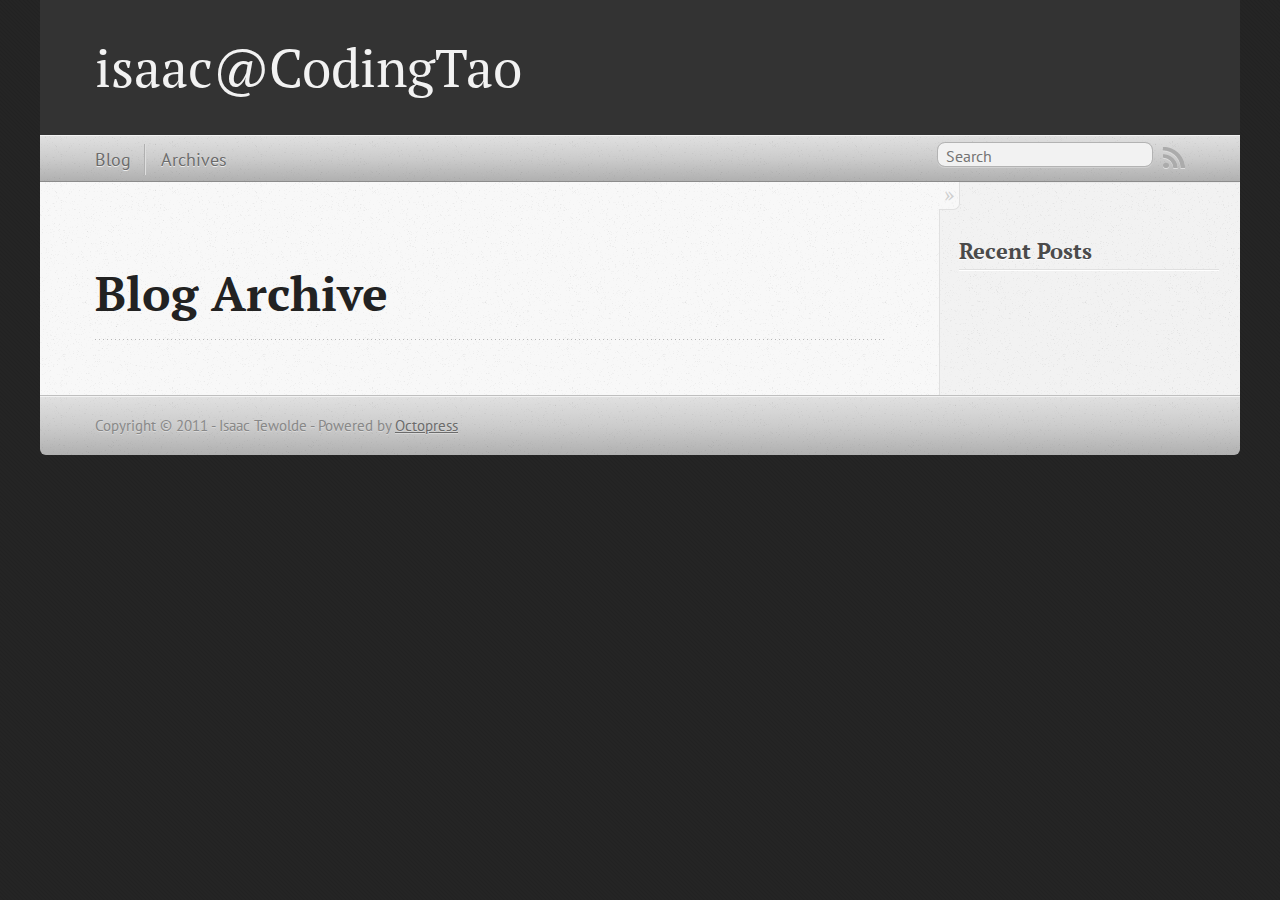
==== commit d5d5d0ee: "Site updated at 2011-11-20 22:59:37 UTC" ====
--- a/blog/archives/index.html
+++ b/blog/archives/index.html
@@ -5,8 +5,8 @@
 <!--[if (gt IE 8)|(gt IEMobile 7)|!(IEMobile)|!(IE)]><!--><html class="no-js" lang="en"><!--<![endif]-->
 <head>
   <meta charset="utf-8">
-  <title>Blog Archive - My Octopress Blog</title>
-  <meta name="author" content="Your Name">
+  <title>Blog Archive - isaac@CodingTao</title>
+  <meta name="author" content="Isaac Tewolde">
 
   
   <meta name="description" content=" Blog Archive Recent Posts ">
@@ -24,7 +24,7 @@
   <script src="/javascripts/modernizr-2.0.js"></script>
   <script src="/javascripts/ender.js"></script>
   <script src="/javascripts/octopress.js" type="text/javascript"></script>
-  <link href="/atom.xml" rel="alternate" title="My Octopress Blog" type="application/atom+xml">
+  <link href="/atom.xml" rel="alternate" title="isaac@CodingTao" type="application/atom+xml">
   <!--Fonts from Google"s Web font directory at http://google.com/webfonts -->
 <link href="http://fonts.googleapis.com/css?family=PT+Serif:regular,italic,bold,bolditalic" rel="stylesheet" type="text/css">
 <link href="http://fonts.googleapis.com/css?family=PT+Sans:regular,italic,bold,bolditalic" rel="stylesheet" type="text/css">
@@ -35,9 +35,7 @@
 
 <body   >
   <header role="banner"><hgroup>
-  <h1><a href="/">My Octopress Blog</a></h1>
-  
-    <h2>A blogging framework for hackers.</h2>
+  <h1><a href="/">isaac@CodingTao</a></h1>
   
 </hgroup>
 
@@ -98,7 +96,7 @@
     </div>
   </div>
   <footer role="contentinfo"><p>
-  Copyright &copy; 2011 - Your Name -
+  Copyright &copy; 2011 - Isaac Tewolde -
   <span class="credit">Powered by <a href="http://octopress.org">Octopress</a></span>
 </p>
 
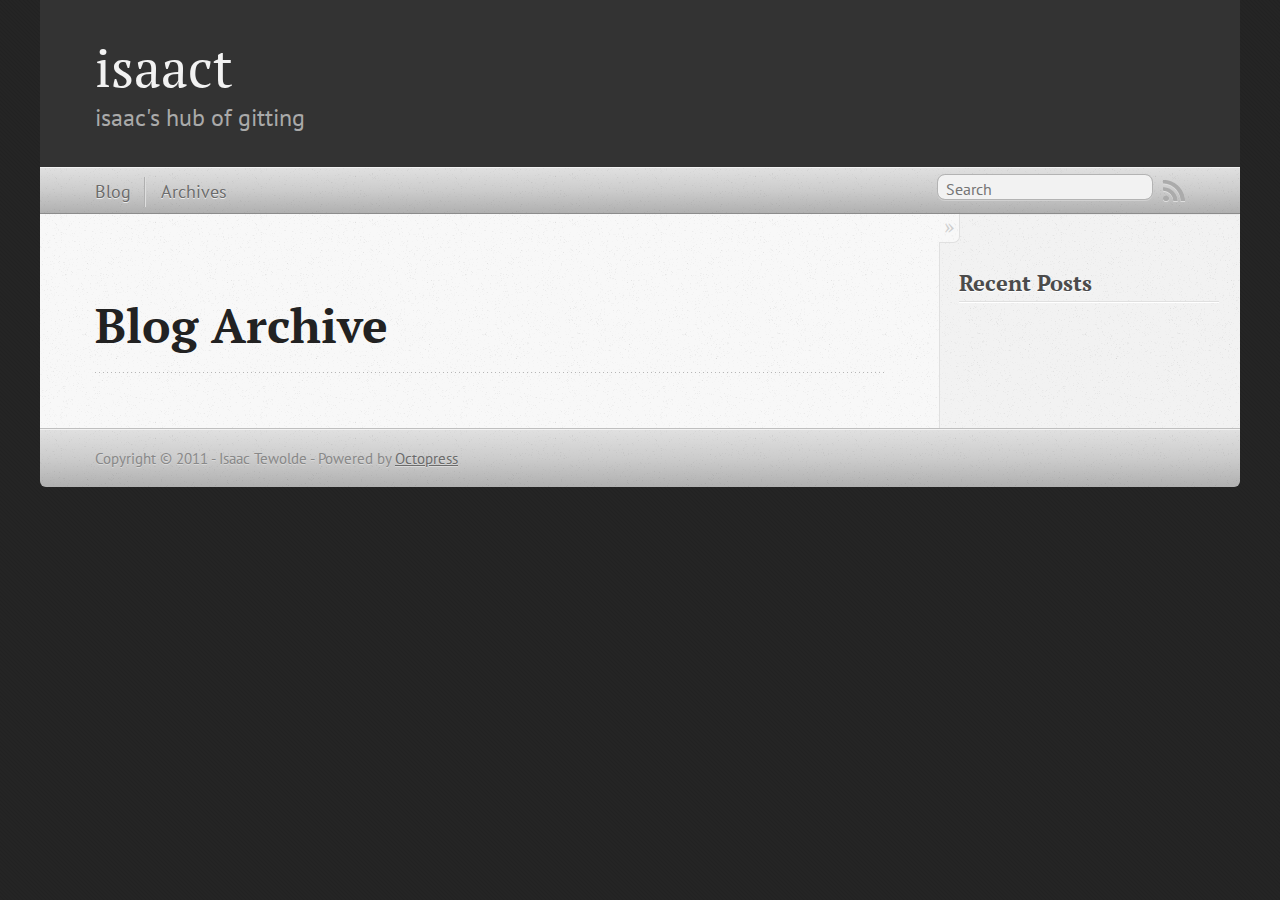
==== commit 8459e346: "Site updated at 2011-11-20 23:02:09 UTC" ====
--- a/blog/archives/index.html
+++ b/blog/archives/index.html
@@ -5,7 +5,7 @@
 <!--[if (gt IE 8)|(gt IEMobile 7)|!(IEMobile)|!(IE)]><!--><html class="no-js" lang="en"><!--<![endif]-->
 <head>
   <meta charset="utf-8">
-  <title>Blog Archive - isaac@CodingTao</title>
+  <title>Blog Archive - isaact</title>
   <meta name="author" content="Isaac Tewolde">
 
   
@@ -24,7 +24,7 @@
   <script src="/javascripts/modernizr-2.0.js"></script>
   <script src="/javascripts/ender.js"></script>
   <script src="/javascripts/octopress.js" type="text/javascript"></script>
-  <link href="/atom.xml" rel="alternate" title="isaac@CodingTao" type="application/atom+xml">
+  <link href="/atom.xml" rel="alternate" title="isaact" type="application/atom+xml">
   <!--Fonts from Google"s Web font directory at http://google.com/webfonts -->
 <link href="http://fonts.googleapis.com/css?family=PT+Serif:regular,italic,bold,bolditalic" rel="stylesheet" type="text/css">
 <link href="http://fonts.googleapis.com/css?family=PT+Sans:regular,italic,bold,bolditalic" rel="stylesheet" type="text/css">
@@ -35,7 +35,9 @@
 
 <body   >
   <header role="banner"><hgroup>
-  <h1><a href="/">isaac@CodingTao</a></h1>
+  <h1><a href="/">isaact</a></h1>
+  
+    <h2>isaac's hub of gitting</h2>
   
 </hgroup>
 
